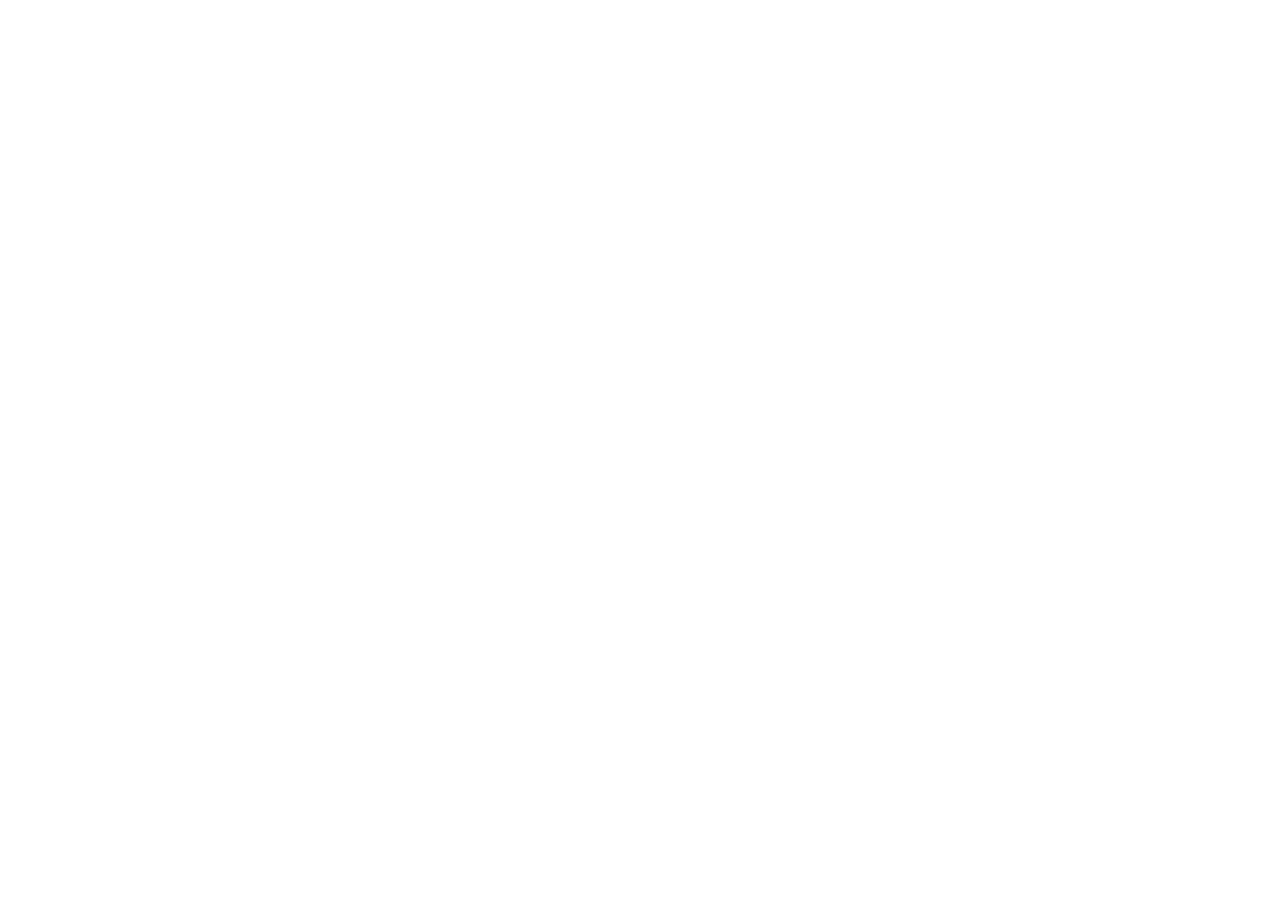
==== dart-etch-sketch/web/index.html @ 560b4177 "Feat: setup app skeleton" ====
<!DOCTYPE html>

<html>
  <head>
    <meta charset="utf-8" />
    <meta http-equiv="X-UA-Compatible" content="IE=edge" />
    <meta name="viewport" content="width=device-width, initial-scale=1.0" />
    <meta name="scaffolded-by" content="https://github.com/dart-lang/sdk" />
    <title>Etch-a-Sketch</title>
    <link rel="stylesheet" href="styles.css" />
    <script defer src="main.dart.js"></script>
  </head>

  <body></body>
</html>
---- dart-etch-sketch/web/styles.css ----
@import url("https://fonts.googleapis.com/css2?family=Roboto&display=swap");

html,
body {
  width: 100%;
  height: 100%;
  margin: 0;
  padding: 0;
  font-family: "Roboto", sans-serif;
}
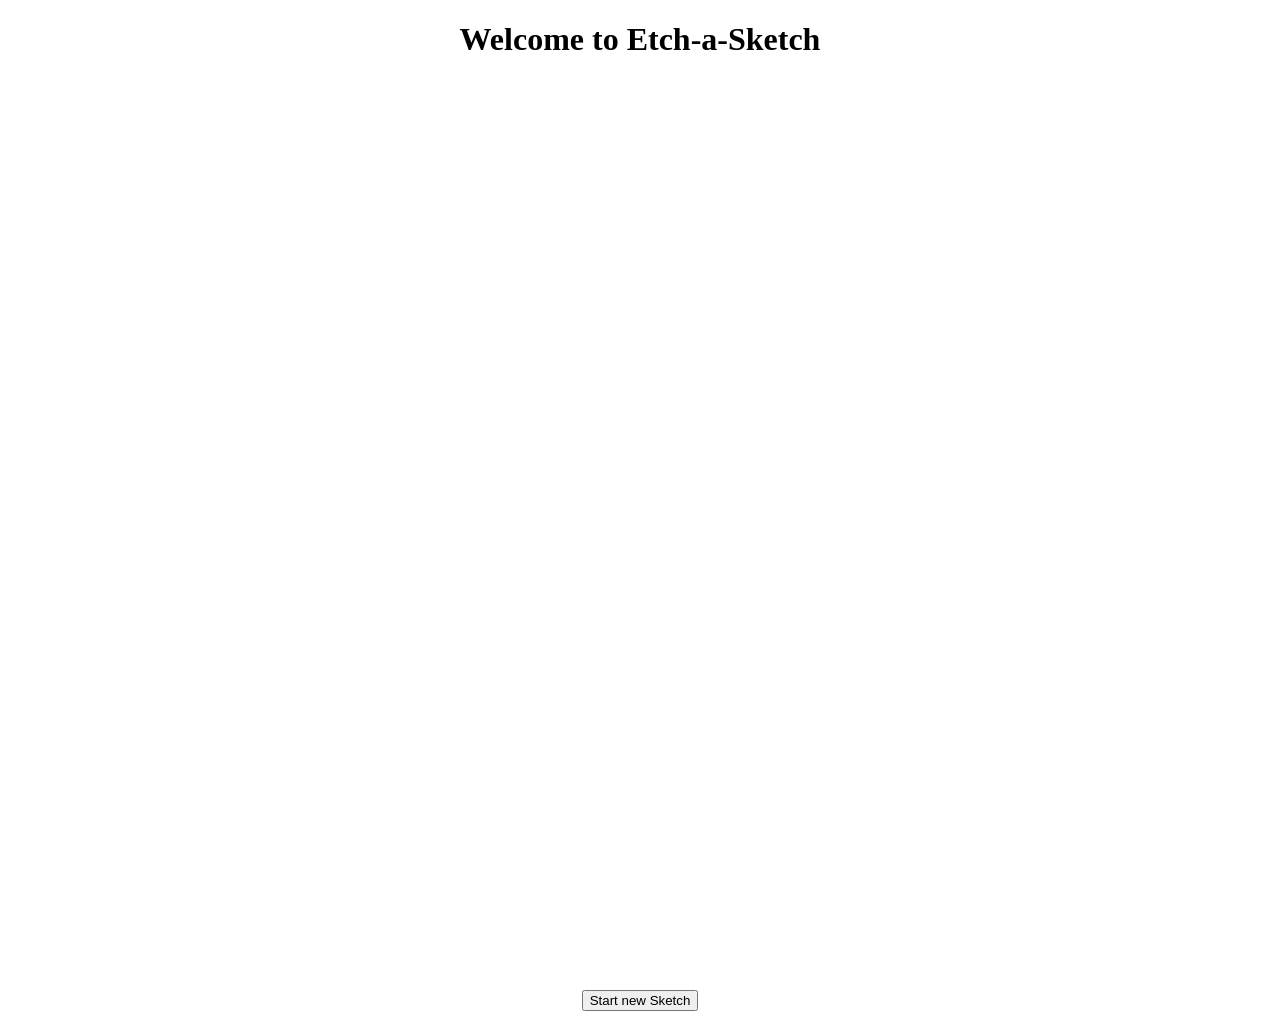
==== commit 5aa403f3: "Feat: apply logic + style site w/ Dart Functionally similar to the TypeScript version except that ra" ====
--- a/dart-etch-sketch/web/index.html
+++ b/dart-etch-sketch/web/index.html
@@ -10,6 +10,9 @@
     <link rel="stylesheet" href="styles.css" />
     <script defer src="main.dart.js"></script>
   </head>
-
-  <body></body>
+  <body>
+    <h1>Welcome to Etch-a-Sketch</h1>
+    <div class="container"></div>
+    <button class="prompt">Start new Sketch</button>
+  </body>
 </html>
--- a/dart-etch-sketch/web/styles.css
+++ b/dart-etch-sketch/web/styles.css
@@ -1,10 +1,32 @@
 @import url("https://fonts.googleapis.com/css2?family=Roboto&display=swap");
 
-html,
 body {
-  width: 100%;
-  height: 100%;
+  overflow-x: hidden;
   margin: 0;
-  padding: 0;
-  font-family: "Roboto", sans-serif;
+  box-sizing: border-box;
+  display: flex;
+  align-items: center;
+  flex-direction: column;
 }
+
+.container {
+  display: flex;
+  flex-direction: row;
+  flex-wrap: wrap;
+  width: 900px;
+  height: 900px;
+  margin-bottom: 10px;
+}
+
+.container div {
+  border: 2px solid black;
+  box-sizing: border-box;
+}
+
+.coloredDiv {
+  background-color: blue;
+}
+
+.nonColorDiv {
+  background-color: white;
+}
